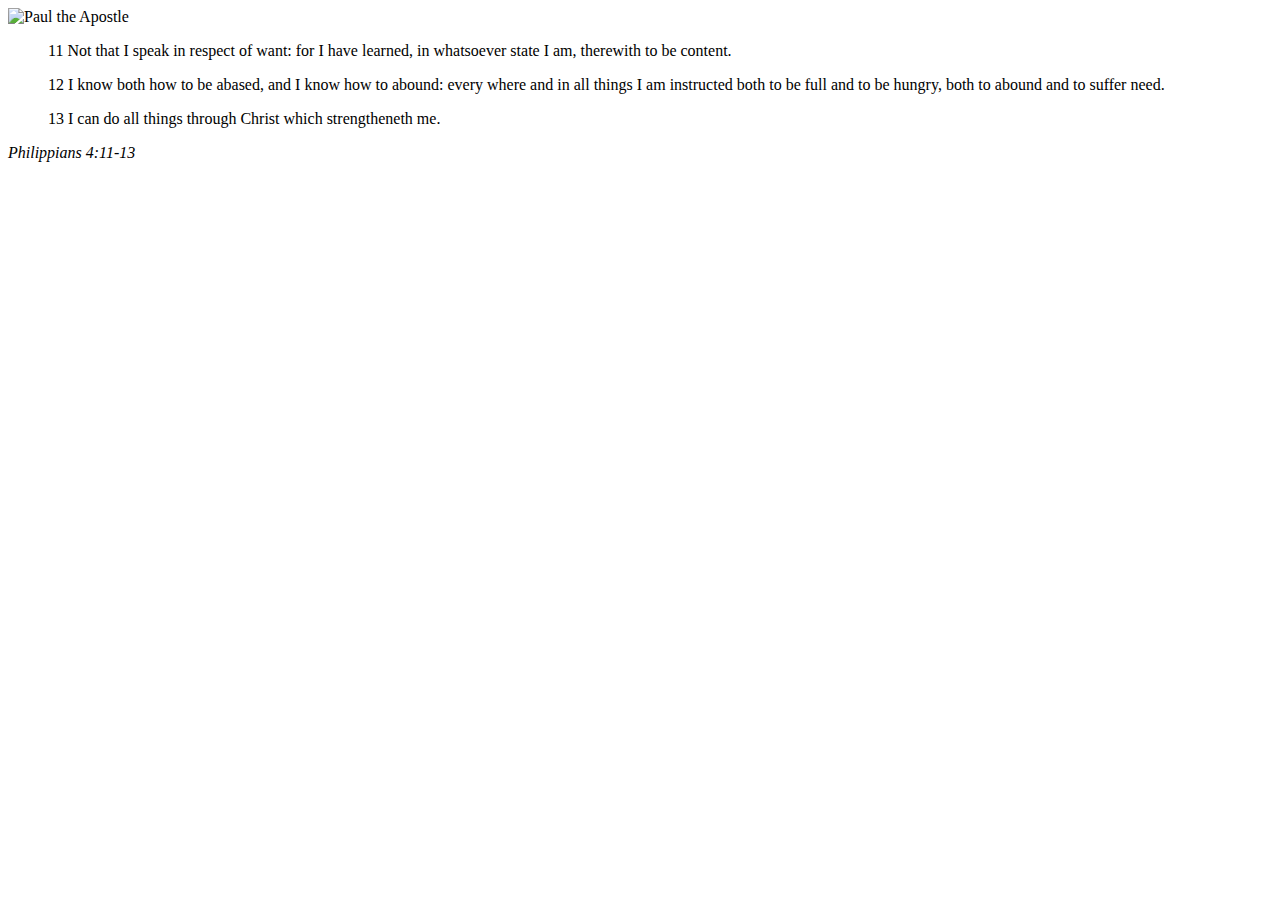
==== week02/box-model.html @ 92164d01 "box-model added" ====
<!DOCTYPE html>
<html lang="en-US">
    <head>
        <meta charset="utf-8">
        <meta name="viewport" content="width=device-width,initial-scale=1.0">
        <link rel="stylesheet" href="styles/box-model.css">
    </head>
    <body>
        <main>
            <div class="callout">
                <img src="https://churchofjesuschrist.org/imgs/0d9965bac82711eda736eeeeac1e6a3620d4c7dc/full/500%2C/0/default" alt="Paul the Apostle" width="150" height="150">
                <blockquote>
                    <p>11 Not that I speak in respect of want: for I have learned, in whatsoever state I am, therewith to be content.</p>
                    <p>12 I know both how to be abased, and I know how to abound: every where and in all things I am instructed both to be full and to be hungry, both to abound and to suffer need.</p>
                    <p>13 I can do all things through Christ which strengtheneth me.</p>
                </blockquote>
                <cite>Philippians 4:11-13</cite>
                <p></p>
            </div>
        </main>
    </body>
</html>
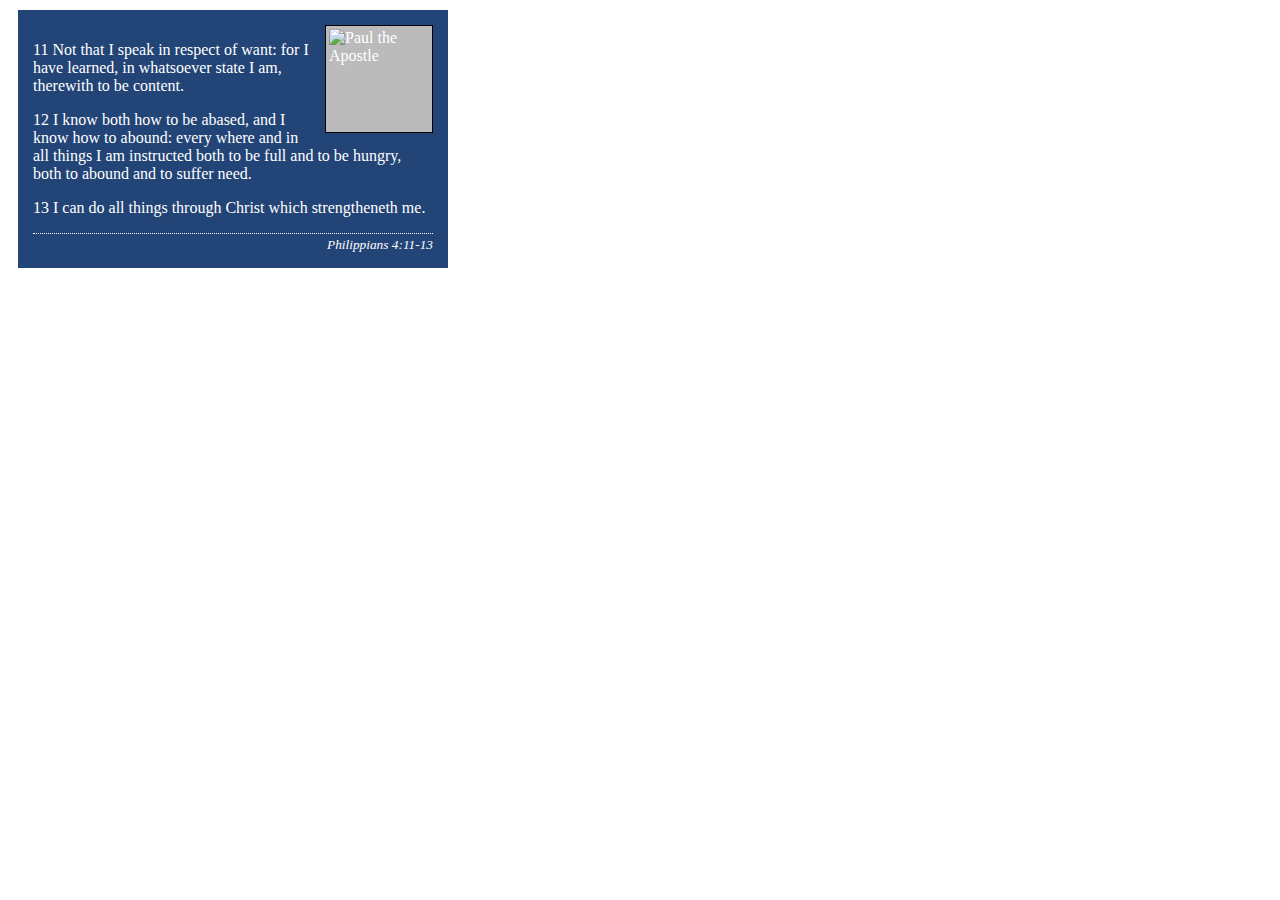
==== commit edccfe5e: "box-model updated" ====
--- a/week02/box-model.html
+++ b/week02/box-model.html
@@ -1,22 +1,22 @@
 <!DOCTYPE html>
-<html lang="en-US">
-    <head>
-        <meta charset="utf-8">
-        <meta name="viewport" content="width=device-width,initial-scale=1.0">
-        <link rel="stylesheet" href="styles/box-model.css">
-    </head>
-    <body>
-        <main>
-            <div class="callout">
-                <img src="https://churchofjesuschrist.org/imgs/0d9965bac82711eda736eeeeac1e6a3620d4c7dc/full/500%2C/0/default" alt="Paul the Apostle" width="150" height="150">
-                <blockquote>
-                    <p>11 Not that I speak in respect of want: for I have learned, in whatsoever state I am, therewith to be content.</p>
-                    <p>12 I know both how to be abased, and I know how to abound: every where and in all things I am instructed both to be full and to be hungry, both to abound and to suffer need.</p>
-                    <p>13 I can do all things through Christ which strengtheneth me.</p>
-                </blockquote>
-                <cite>Philippians 4:11-13</cite>
-                <p></p>
-            </div>
-        </main>
-    </body>
-</html>
+<html lang="en">
+<head>
+    <meta charset="UTF-8">
+    <meta name="viewport" content="width=device-width, initial-scale=1.0">
+    <title>Box Model - Zachary Lane</title>
+    <link rel="stylesheet" href="/styles/box-model.css">
+</head>
+<body>
+    <main>
+        <div class="callout">
+            <img src="https://churchofjesuschrist.org/imgs/0d9965bac82711eda736eeeeac1e6a3620d4c7dc/full/500%2C/0/default" alt="Paul the Apostle" width="150" height="150">
+            <blockquote>
+                <p>11 Not that I speak in respect of want: for I have learned, in whatsoever state I am, therewith to be content.</p>
+                <p>12 I know both how to be abased, and I know how to abound: every where and in all things I am instructed both to be full and to be hungry, both to abound and to suffer need.</p>
+                <p>13 I can do all things through Christ which strengtheneth me.</p>
+            </blockquote>
+            <cite>Philippians 4:11-13</cite>
+        </div>
+    </main>
+</body>
+</html>--- a/styles/box-model.css
+++ b/styles/box-model.css
@@ -0,0 +1,30 @@
+.callout {
+	max-width: 400px;
+    margin: 10px;
+    border: 1px solid rbga(0,0,0,.1);
+    padding: 15px;
+    background-color: #247;
+    color: #fff;
+}
+
+.callout img {
+	float: right;
+    margin: 0 0 10px 15px;
+    border: 1px solid #000;
+    padding: 3px;
+    background-color: #bbb;
+    width: 100px;
+    height: auto;
+}
+
+blockquote {
+	margin: 0;
+}
+
+cite {
+	display: block;
+    border-top: 1px dotted #fff;
+    padding-top: 3px;
+    text-align: right;
+    font-size: smaller;
+}